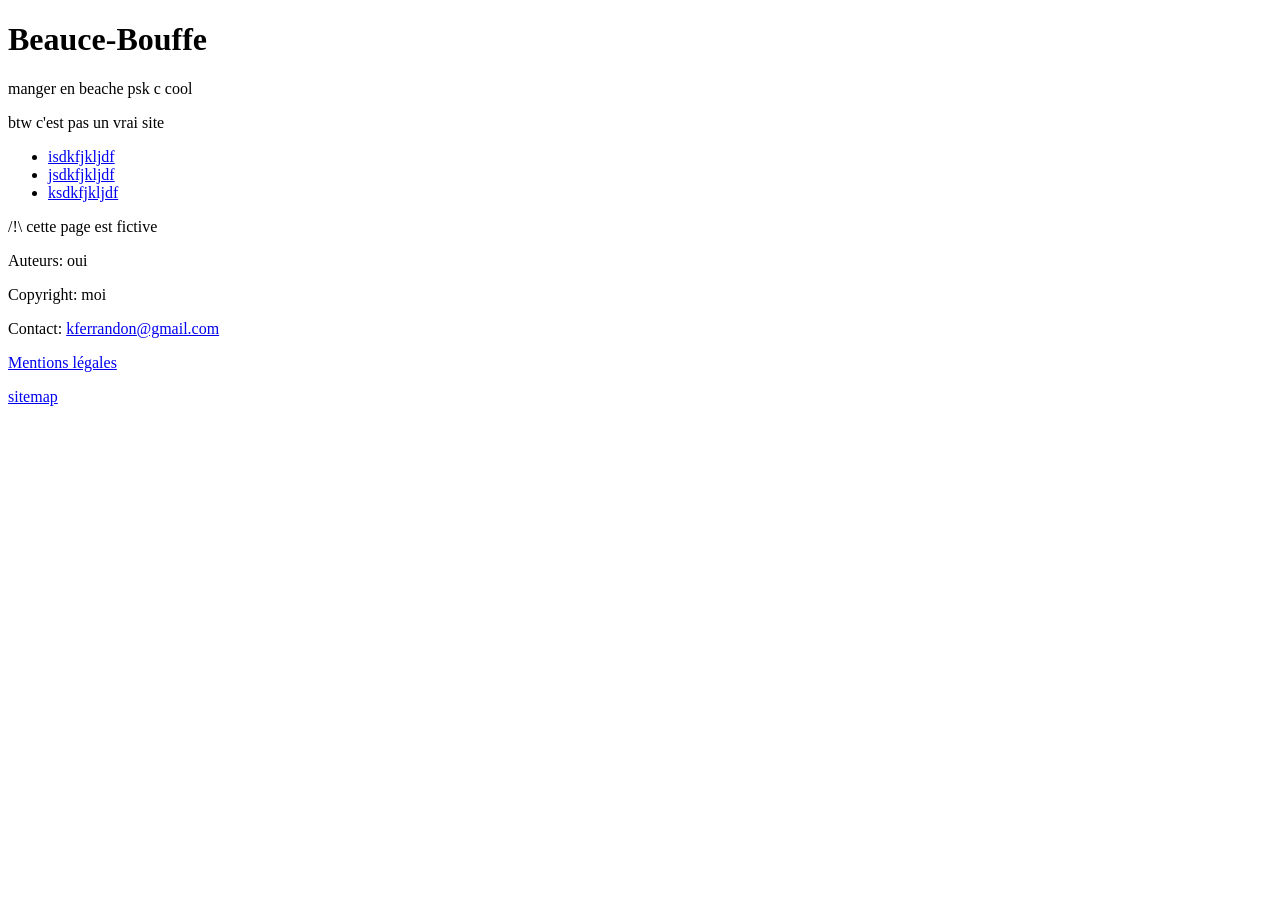
==== index.html @ a258d058 "updated list" ====
<!DOCTYPE html>

<html>
	<header>
		<title>Beauce-Bouffe</title>
		<!-- include css ici -->
	</header>

	<body>
		<!-- LOGO BB ici -->
		<h1> Beauce-Bouffe </h1>

		<!-- Blabla général ici -->
		<p>manger en beache psk c cool</p>
		<p>btw c'est pas un vrai site</p>

		<!-- Liste des pages de plats ici -->
		<ul>
			<li><a href="cheese.com">isdkfjkljdf</a></li>
			<li><a href="cheese.com">jsdkfjkljdf</a></li>
			<li><a href="cheese.com">ksdkfjkljdf</a></li>
		</ul>
	</body>

	<footer>
		<p> /!\ cette page est fictive </p>
		<p>Auteurs: oui</p>
		<p>Copyright: moi</p>
		<p>Contact: <a href="kferrandon@gmail.com">kferrandon@gmail.com</a></p>
		<p><a href="/pages/legal.html">Mentions légales</a></p>
		<a href="/sitemap.xml">sitemap</a>
	</footer>

</html>
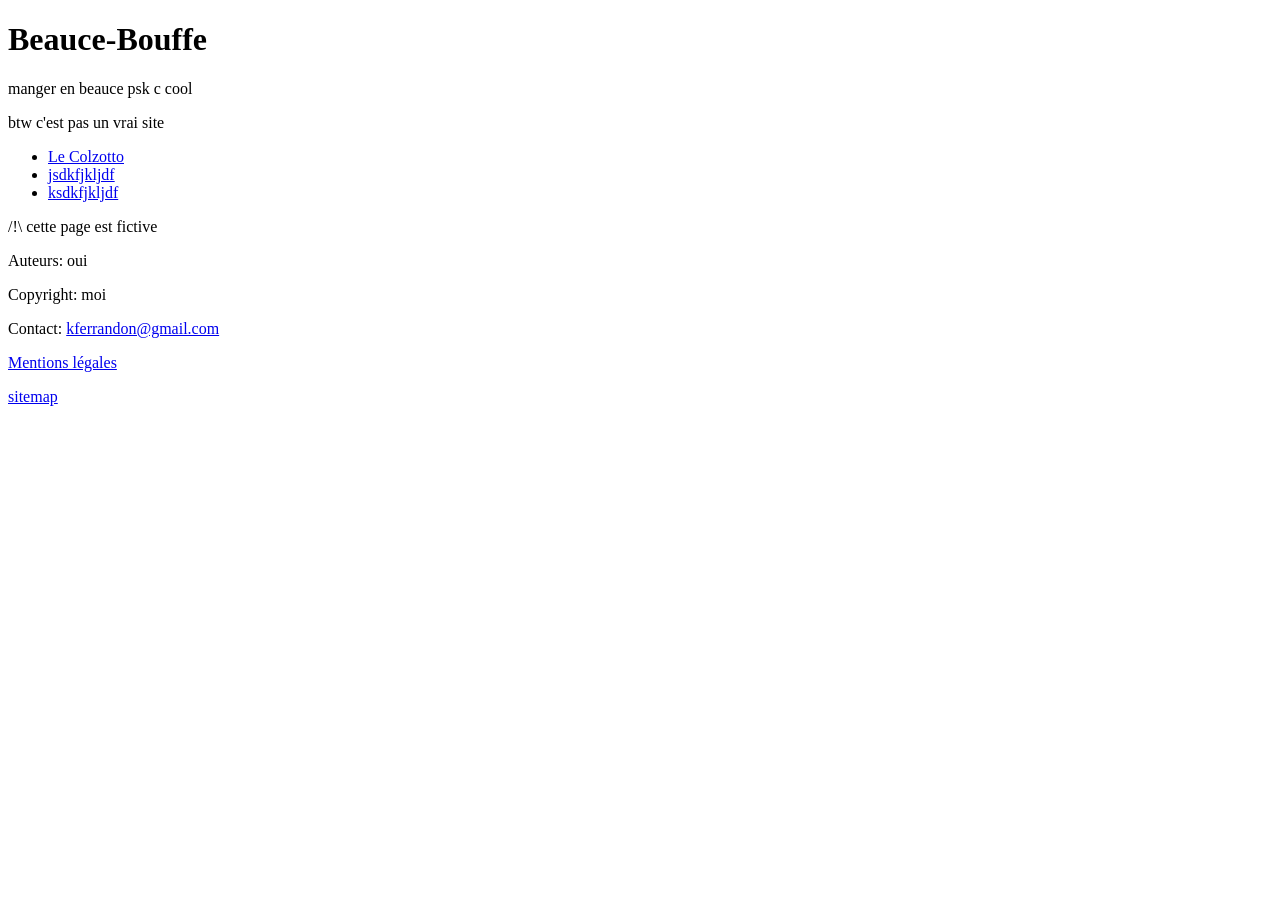
==== commit 7453c222: "colzotto page" ====
--- a/index.html
+++ b/index.html
@@ -11,12 +11,12 @@
 		<h1> Beauce-Bouffe </h1>
 
 		<!-- Blabla général ici -->
-		<p>manger en beache psk c cool</p>
+		<p>manger en beauce psk c cool</p>
 		<p>btw c'est pas un vrai site</p>
 
 		<!-- Liste des pages de plats ici -->
 		<ul>
-			<li><a href="cheese.com">isdkfjkljdf</a></li>
+			<li><a href="/pages/colzotto">Le Colzotto</a></li>
 			<li><a href="cheese.com">jsdkfjkljdf</a></li>
 			<li><a href="cheese.com">ksdkfjkljdf</a></li>
 		</ul>
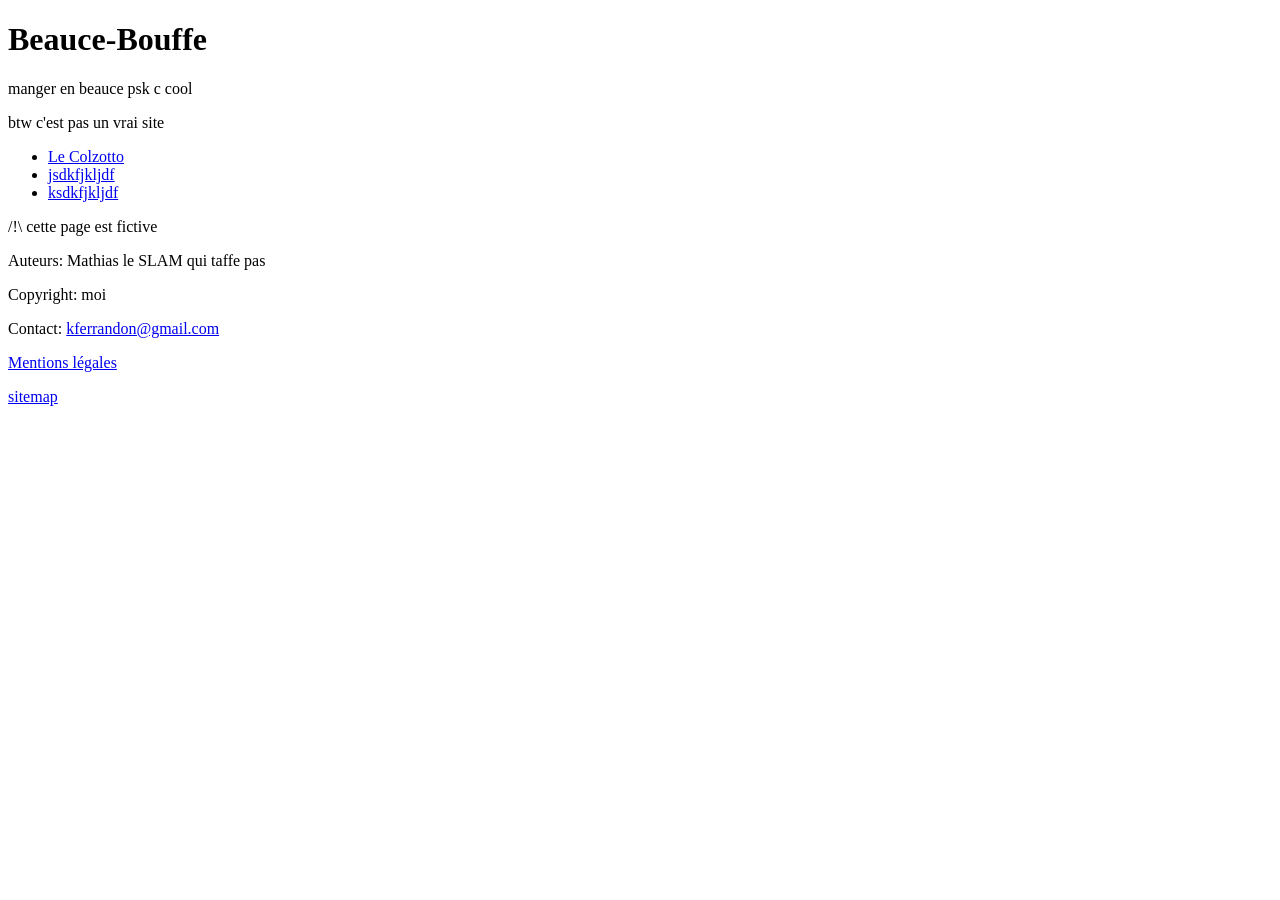
==== commit ab04a8fd: "updated sitemap" ====
--- a/index.html
+++ b/index.html
@@ -16,7 +16,7 @@
 
 		<!-- Liste des pages de plats ici -->
 		<ul>
-			<li><a href="/pages/colzotto">Le Colzotto</a></li>
+			<li><a href="/beauce-bouffe/pages/colzotto">Le Colzotto</a></li>
 			<li><a href="cheese.com">jsdkfjkljdf</a></li>
 			<li><a href="cheese.com">ksdkfjkljdf</a></li>
 		</ul>
@@ -24,11 +24,11 @@
 
 	<footer>
 		<p> /!\ cette page est fictive </p>
-		<p>Auteurs: oui</p>
+		<p>Auteurs: Mathias le SLAM qui taffe pas</p>
 		<p>Copyright: moi</p>
 		<p>Contact: <a href="kferrandon@gmail.com">kferrandon@gmail.com</a></p>
-		<p><a href="/pages/legal.html">Mentions légales</a></p>
-		<a href="/sitemap.xml">sitemap</a>
+		<p><a href="/beauce-bouffe/pages/legal.html">Mentions légales</a></p>
+		<a href="/beauce-bouffe/sitemap.xml">sitemap</a>
 	</footer>
 
 </html>
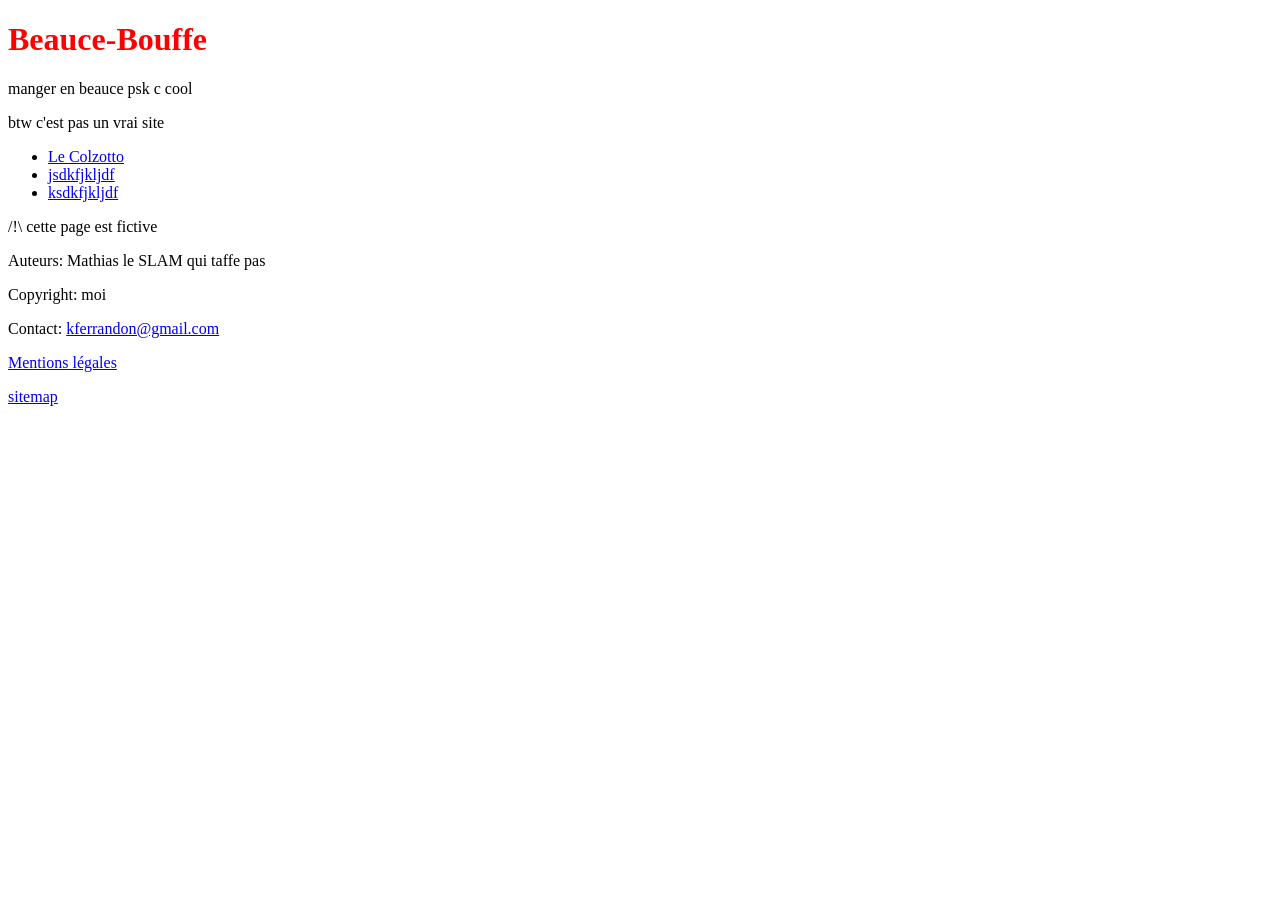
==== commit da3b2057: "syle :sunglasses:" ====
--- a/index.html
+++ b/index.html
@@ -1,10 +1,22 @@
 <!DOCTYPE html>
 
 <html>
-	<header>
+	<head>
+		<!-- Google tag (gtag.js) -->
+		<script async src="https://www.googletagmanager.com/gtag/js?id=G-LCF5XNFNBL"></script>
+		<script>
+		  window.dataLayer = window.dataLayer || [];
+		  function gtag(){dataLayer.push(arguments);}
+		  gtag('js', new Date());
+
+		  gtag('config', 'G-LCF5XNFNBL');
+		</script>
+
 		<title>Beauce-Bouffe</title>
+
+		<link rel="stylesheet" href="style.css">
 		<!-- include css ici -->
-	</header>
+	</head>
 
 	<body>
 		<!-- LOGO BB ici -->
--- a/style.css
+++ b/style.css
@@ -0,0 +1,4 @@
+h1 {
+	color: red;
+}
+
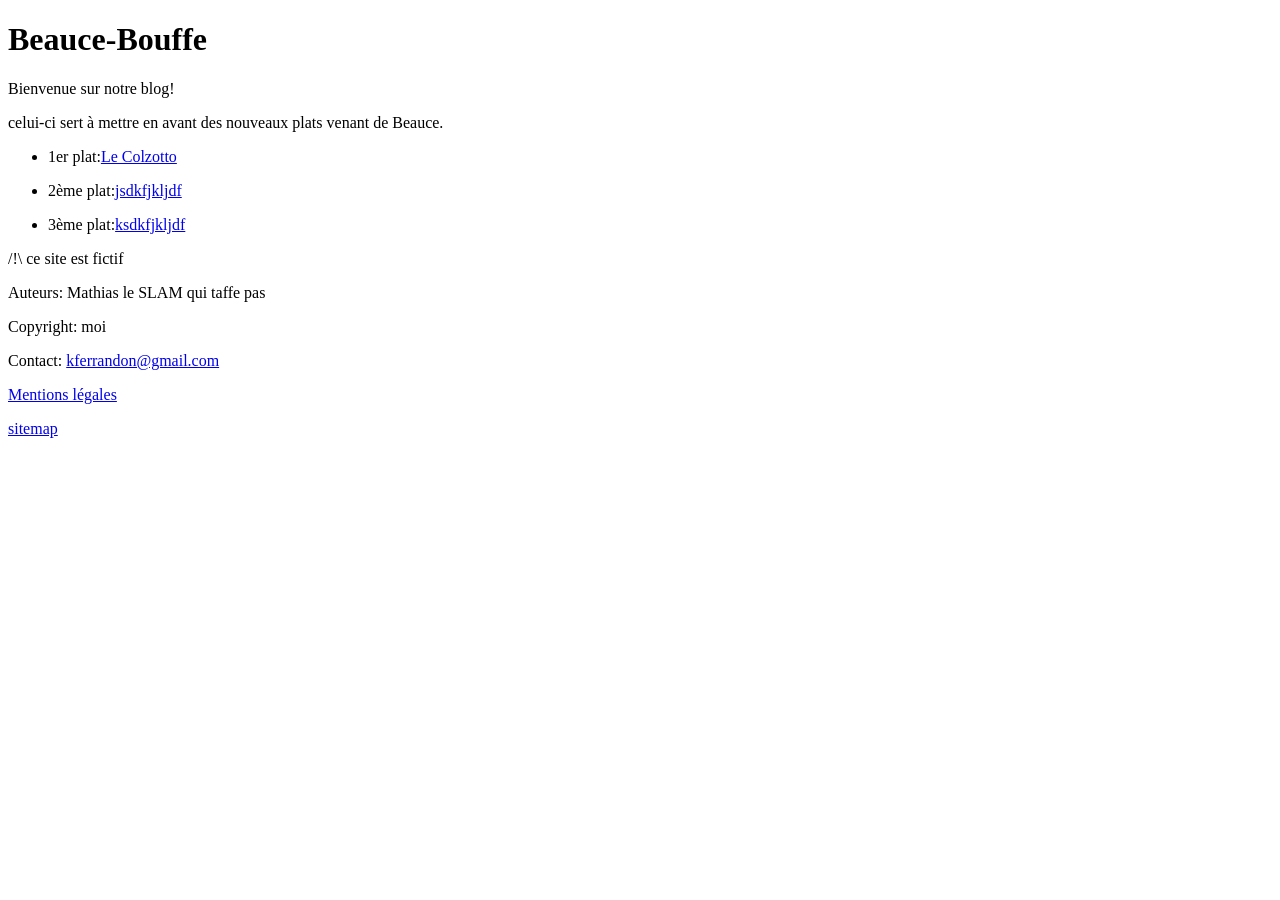
==== commit c16f0625: "refonte minimale page d'accueil" ====
--- a/index.html
+++ b/index.html
@@ -13,8 +13,6 @@
 		</script>
 
 		<title>Beauce-Bouffe</title>
-
-		<link rel="stylesheet" href="style.css">
 		<!-- include css ici -->
 	</head>
 
@@ -23,19 +21,19 @@
 		<h1> Beauce-Bouffe </h1>
 
 		<!-- Blabla général ici -->
-		<p>manger en beauce psk c cool</p>
-		<p>btw c'est pas un vrai site</p>
+		<p>Bienvenue sur notre blog!</p>
+		<p>celui-ci sert à mettre en avant des nouveaux plats venant de Beauce.</p>
 
 		<!-- Liste des pages de plats ici -->
 		<ul>
-			<li><a href="/beauce-bouffe/pages/colzotto">Le Colzotto</a></li>
-			<li><a href="cheese.com">jsdkfjkljdf</a></li>
-			<li><a href="cheese.com">ksdkfjkljdf</a></li>
+			<li><p>1er plat:<a href="/beauce-bouffe/pages/colzotto">Le Colzotto</a></p></li>
+			<li><p>2ème plat:<a href="cheese.com">jsdkfjkljdf</a></p></li>
+			<li><p>3ème plat:<a href="cheese.com">ksdkfjkljdf</a></p></li>
 		</ul>
 	</body>
 
 	<footer>
-		<p> /!\ cette page est fictive </p>
+		<p> /!\ ce site est fictif </p>
 		<p>Auteurs: Mathias le SLAM qui taffe pas</p>
 		<p>Copyright: moi</p>
 		<p>Contact: <a href="kferrandon@gmail.com">kferrandon@gmail.com</a></p>
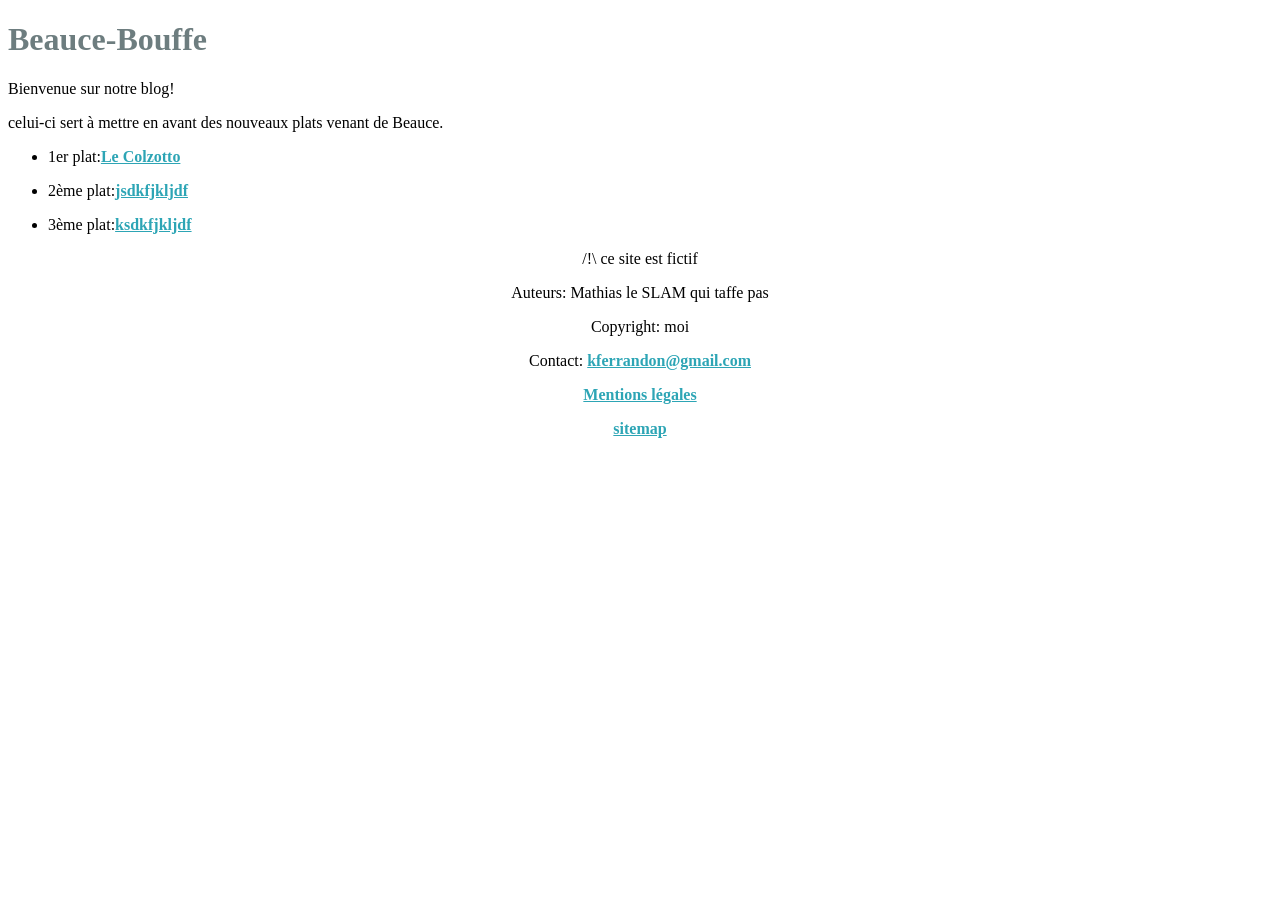
==== commit c6f571a5: "Merge pull request #13 from lucas-henichard/enzo refonte minimale page d'accueil" ====
--- a/index.html
+++ b/index.html
@@ -13,6 +13,8 @@
 		</script>
 
 		<title>Beauce-Bouffe</title>
+
+		<link rel="stylesheet" href="style.css">
 		<!-- include css ici -->
 	</head>
 
--- a/style.css
+++ b/style.css
@@ -0,0 +1,21 @@
+h1 {
+	color: #6d7d7f;
+}
+
+a:link {
+	color: #2da5b5;
+	font-weight: bold;
+}
+
+a:visited {
+	color: #2d7ab5;
+	font-weight: bold;
+}
+
+
+footer {
+	text-align: center;
+	margin-left: auto;
+	margin-right: auto;
+}
+
